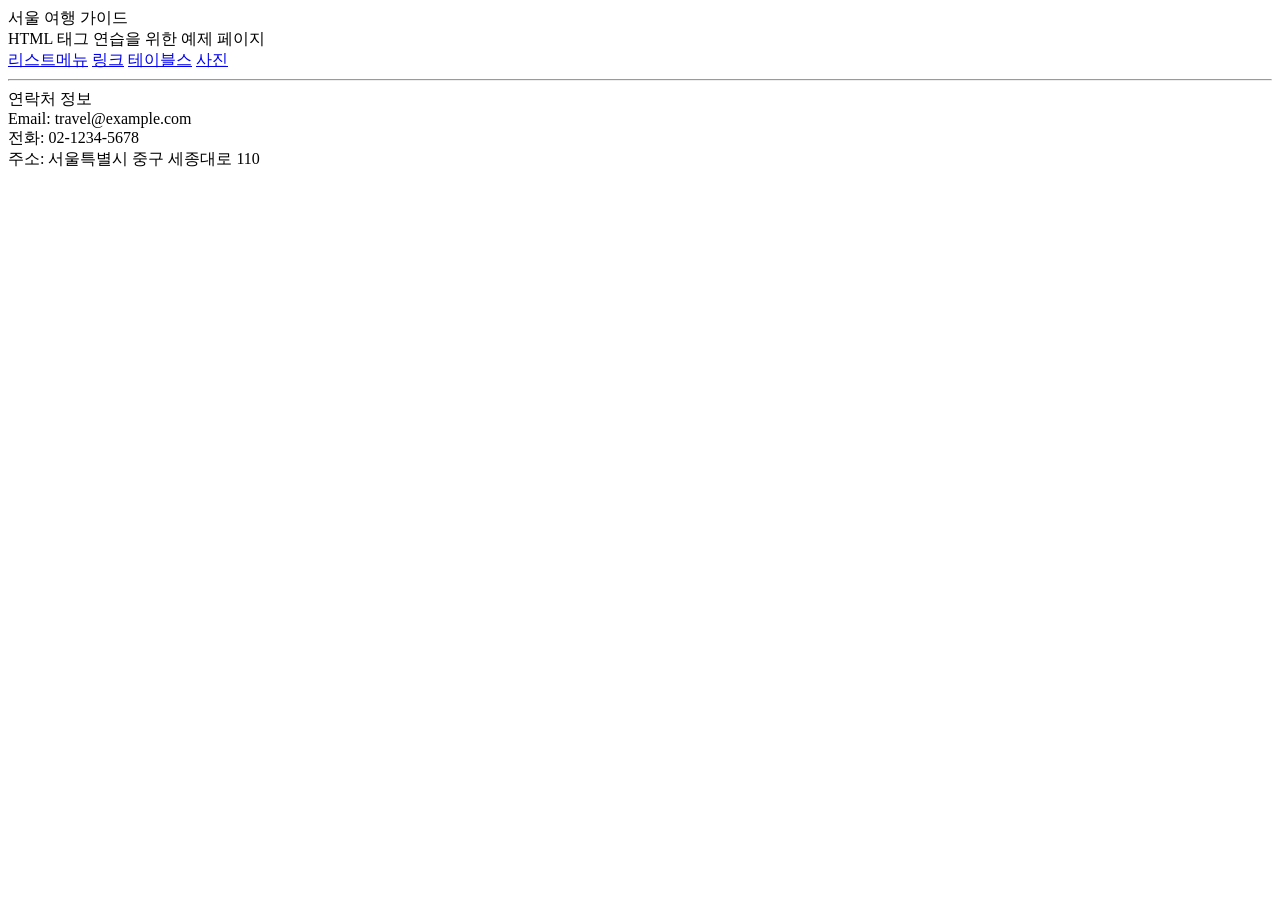
==== mains/index.html @ 93e6f0f6 "index.html" ====
<!DOCTYPE html>
<html lang="en">

<head>
    <meta charset="UTF-8">
    <meta name="viewport" content="width=device-width, initial-scale=1.0">
    <title>Document</title>
</head>

<body>
    <div>서울 여행 가이드</div>

    <div>HTML 태그 연습을 위한 예제 페이지</div>

    <div>
        <a href="http://127.0.0.1:5500/mains/lists.html">리스트메뉴</a>
        <a href="http://127.0.0.1:5500/mains/links.html">링크</a>
        <a href="http://127.0.0.1:5500/mains/tables.html">테이블스</a>
        <a href="http://127.0.0.1:5500/mains/images.html">사진</a>
    </div>



    <hr>
    <div>연락처 정보</div>
    <div>Email: travel@example.com</div>
    <div>전화: 02-1234-5678</div>
    <div>주소: 서울특별시 중구 세종대로 110</div>
</body>

</html>
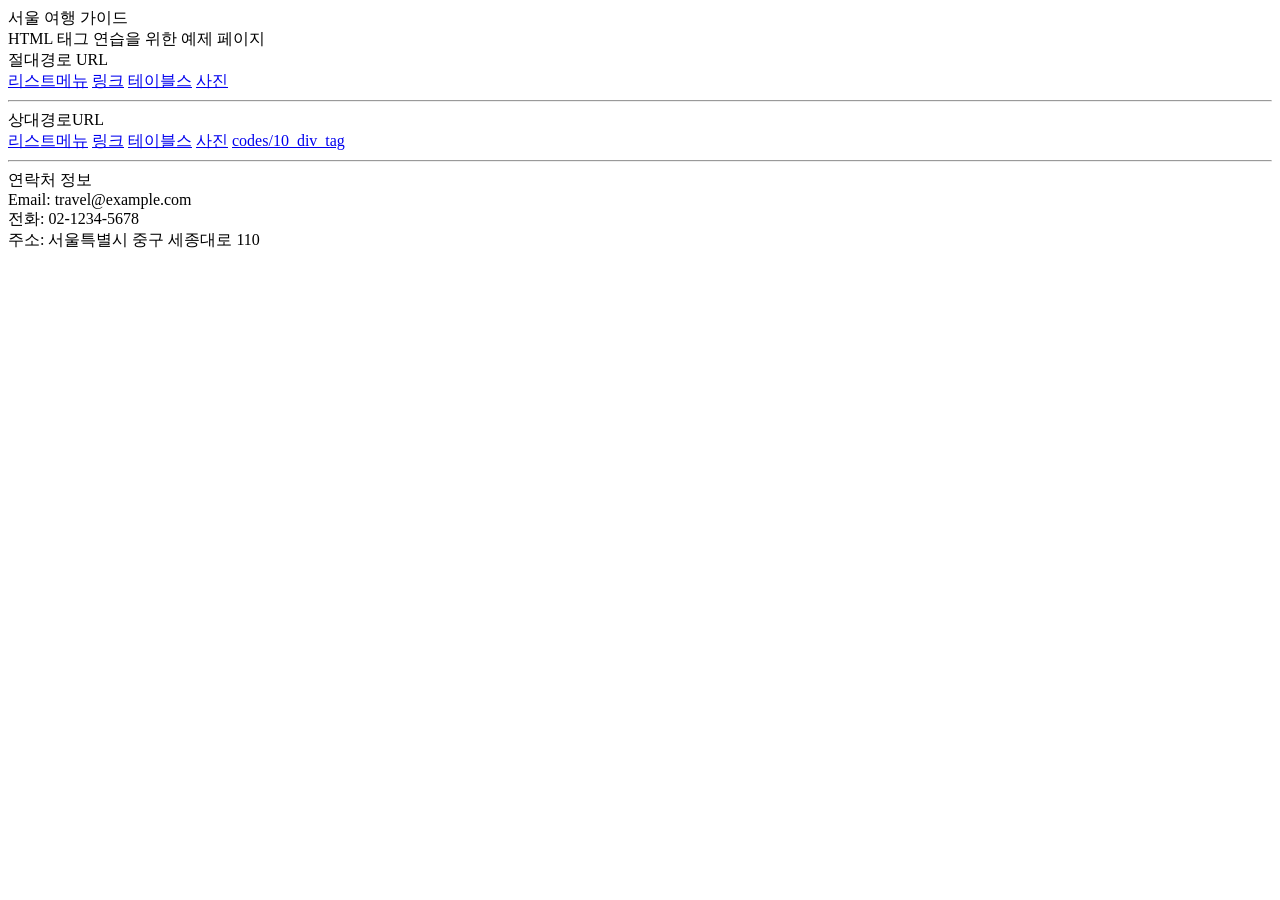
==== commit d31a51c2: "12_torurswithstyles.html" ====
--- a/mains/index.html
+++ b/mains/index.html
@@ -11,7 +11,7 @@
     <div>서울 여행 가이드</div>
 
     <div>HTML 태그 연습을 위한 예제 페이지</div>
-
+<div>절대경로 URL</div>
     <div>
         <a href="http://127.0.0.1:5500/mains/lists.html">리스트메뉴</a>
         <a href="http://127.0.0.1:5500/mains/links.html">링크</a>
@@ -19,7 +19,16 @@
         <a href="http://127.0.0.1:5500/mains/images.html">사진</a>
     </div>
 
-
+<hr>
+<div>상대경로URL
+    <div> 
+        <a href="lists.html">리스트메뉴</a>
+        <a href="links.html">링크</a>
+        <a href="tables.html">테이블스</a>
+        <a href="images.html">사진</a>
+        <a href="/codes/10_div_tags.html ">codes/10_div_tag</a>
+    </div>
+</div>
 
     <hr>
     <div>연락처 정보</div>
